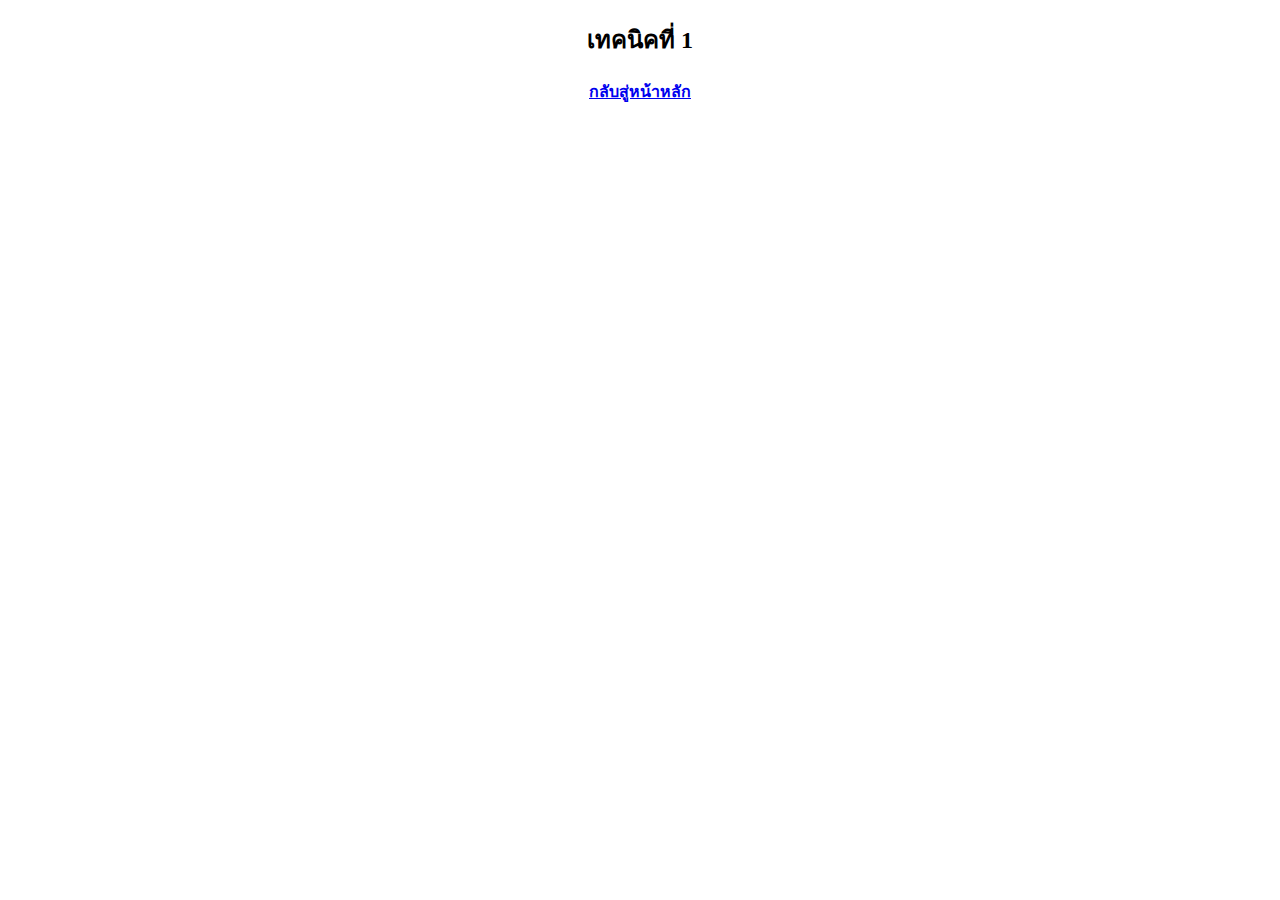
==== t1.html @ 9915af2c "Add files via upload" ====
<!DOCTYPE html>
<html lang="en">
<head>
    <meta charset="UTF-8">
    <meta name="viewport" content="width=device-width, initial-scale=1.0">
    <meta http-equiv="X-UA-Compatible" content="ie=edge">
    
    <script src="dist/sweetalert2.min.js"></script>
<link rel="stylesheet" type="text/css" href="dist/sweetalert2.css">

<title>Java Script</title>
<style>
        .center {
            text-align: center;
        }
</style>
</head>
<body>
        <h2 class="center"><b>เทคนิคที่ 1</b></h2>
        <script>
            swal({
            title:"สวัสดีครับผมชื่อ Java Script",
            text:"คุณต้องการรู้จักผมหรือไม่ ?",
            type:"success",
            showCancelButton:true,
            cancelButtonColor:"#DD6B55",
            confirmButtonColor:"#DD6B55",
            confirmButtonText:"Yes",
            cancelButtonText:"No",
            closeOnConfirm:false,
            closeOnCancel:false,
            },
            function(isConfirm){
                if(isConfirm){
                swal("Complete","Close Complete","success")
                }else{
                swal("Cancel","Eror Message","warning")
                }
            });
            
        </script>
        <div class="center">
                <a href="index.html"><b>กลับสู่หน้าหลัก</b></a><br>
        </div>
       
</html>
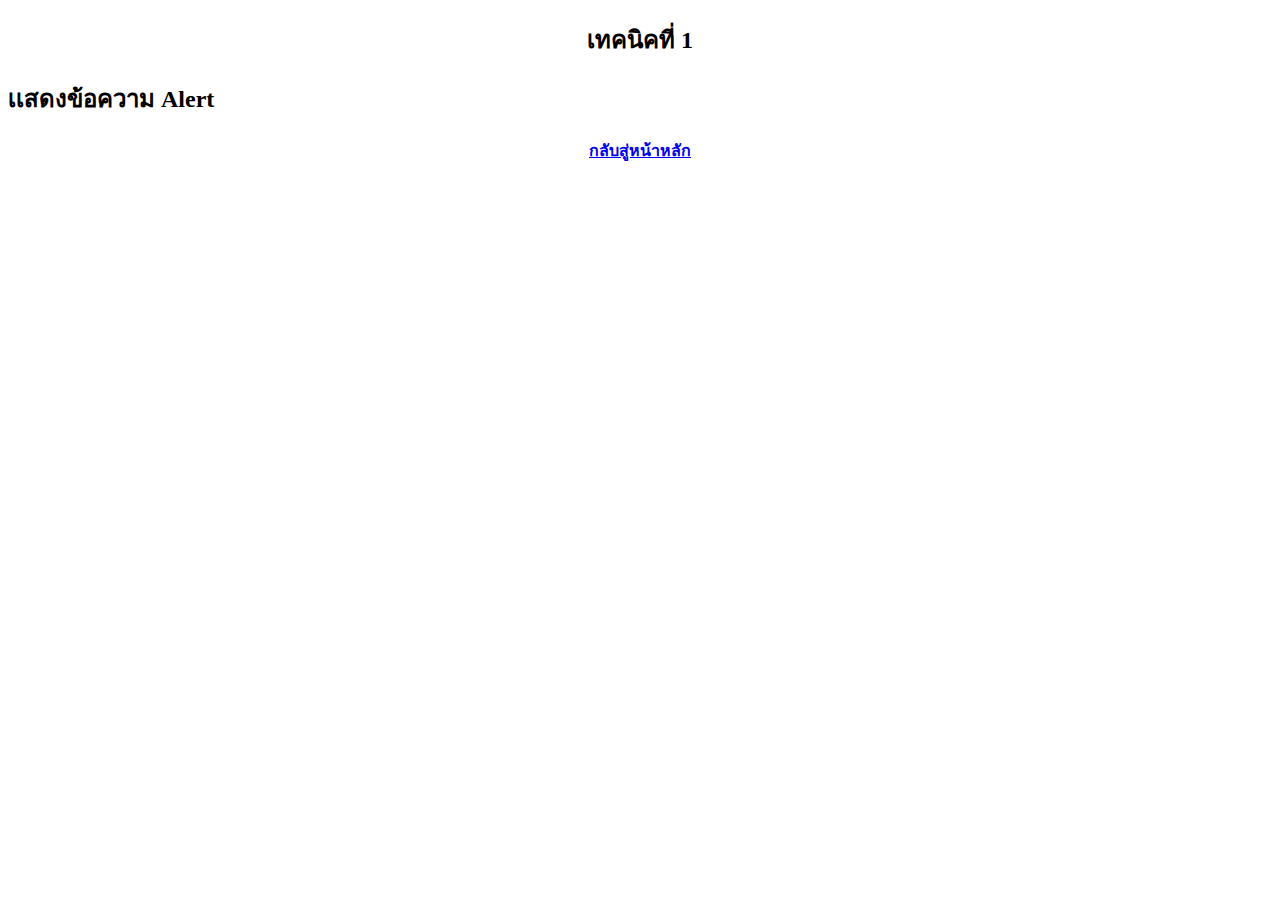
==== commit c1968f0d: "Update t1.html" ====
--- a/t1.html
+++ b/t1.html
@@ -17,6 +17,7 @@
 </head>
 <body>
         <h2 class="center"><b>เทคนิคที่ 1</b></h2>
+        <h2>เเสดงข้อความ Alert</h2>
         <script>
             swal({
             title:"สวัสดีครับผมชื่อ Java Script",
@@ -43,4 +44,4 @@
                 <a href="index.html"><b>กลับสู่หน้าหลัก</b></a><br>
         </div>
        
-</html>+</html>
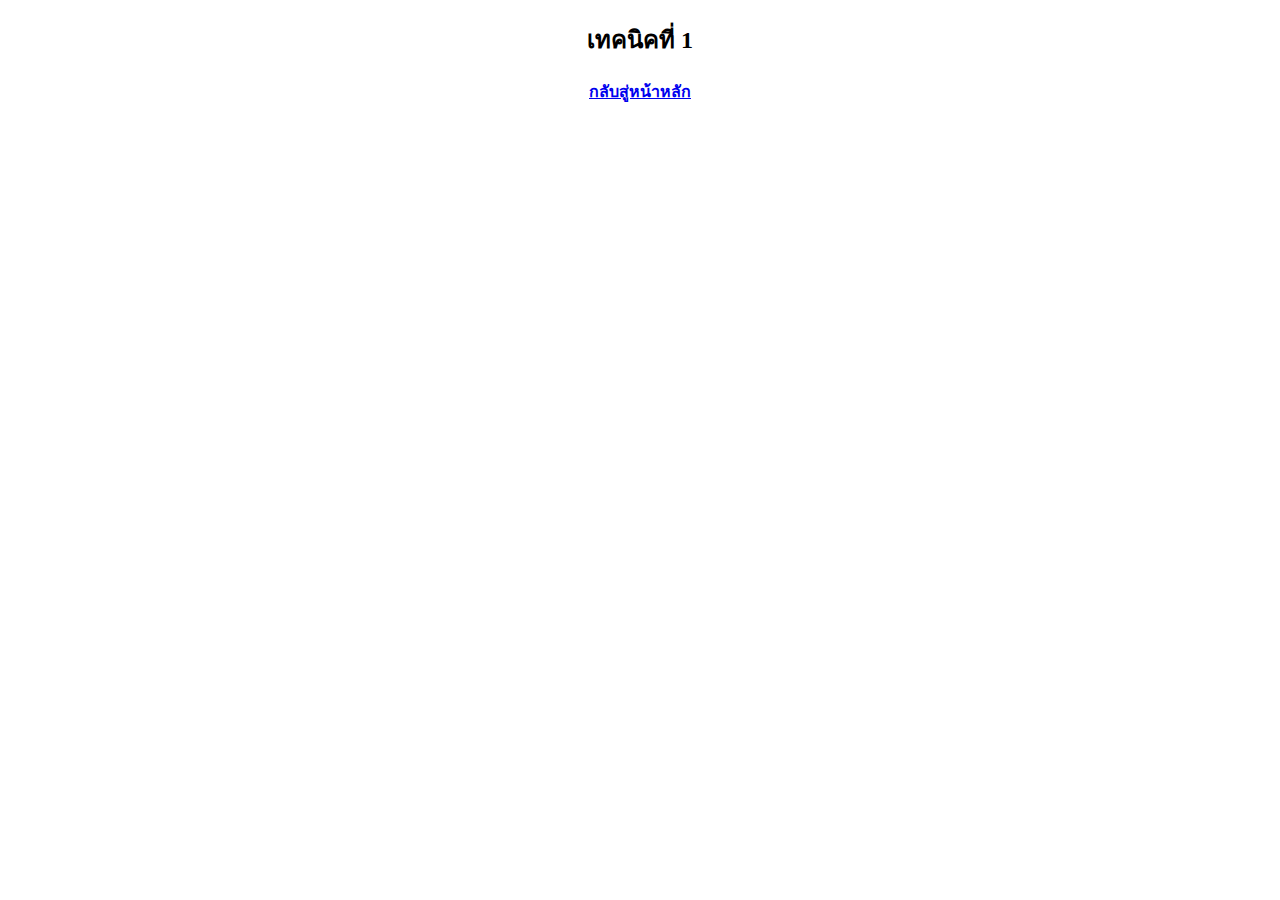
==== commit 1da5c4c3: "Update t1.html" ====
--- a/t1.html
+++ b/t1.html
@@ -17,7 +17,7 @@
 </head>
 <body>
         <h2 class="center"><b>เทคนิคที่ 1</b></h2>
-        <h2>เเสดงข้อความ Alert</h2>
+       
         <script>
             swal({
             title:"สวัสดีครับผมชื่อ Java Script",
